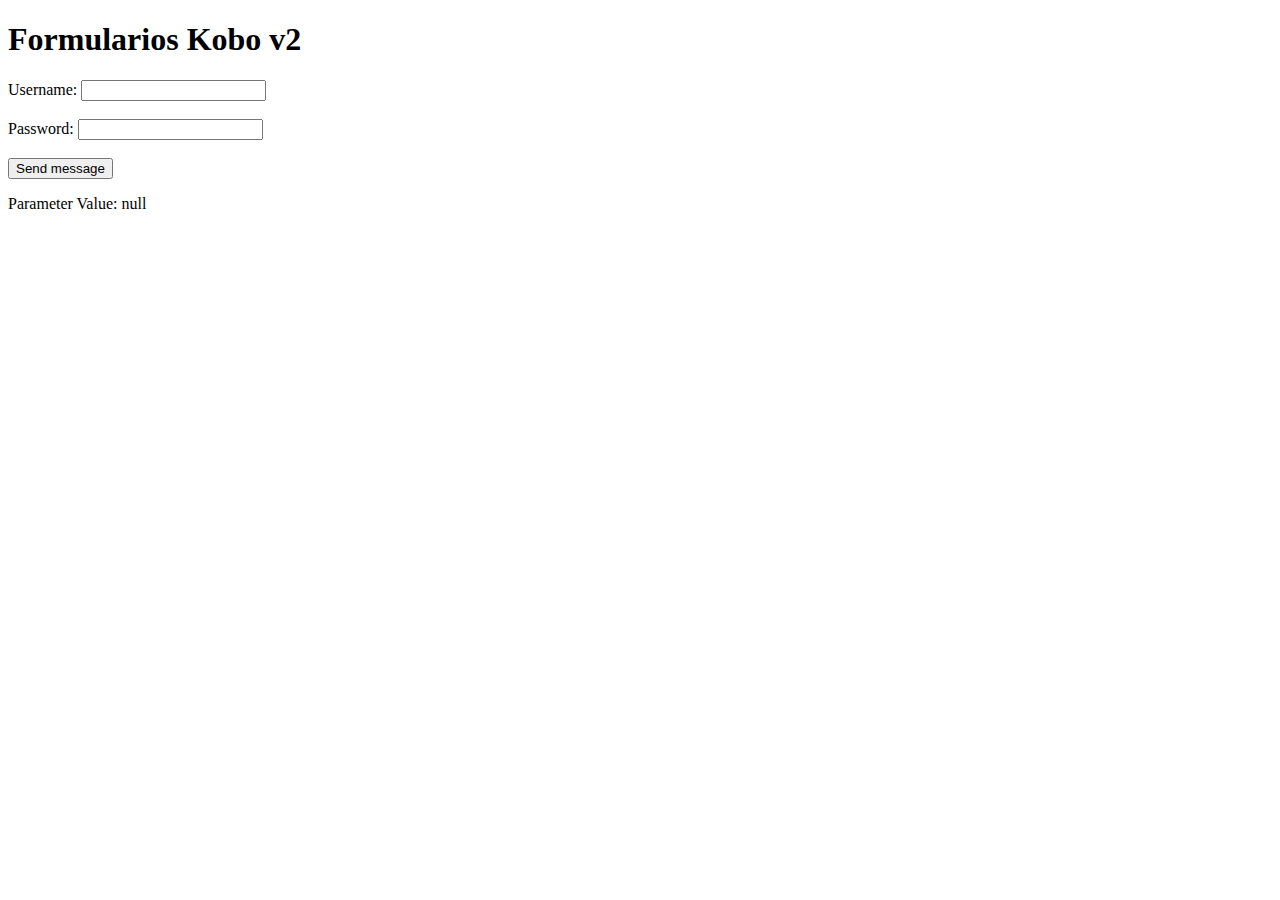
==== index.html @ e6a7eceb "teting" ====
<!DOCTYPE html>
<html lang="en">
<head>
    <meta charset="UTF-8">
    <title>ACNUR El Salvador</title>
</head>
<body>

<h1>Formularios Kobo v2</h1>
<form id="loginForm">
    <label for="username">Username:</label>
    <input type="text" id="username" required><br><br>

    <label for="password">Password:</label>
    <input type="password" id="password" required><br><br>

    <button type="submit" id="button1">Send message</button>
</form>
<script src="functions.js"> </script>
</body>
</html>
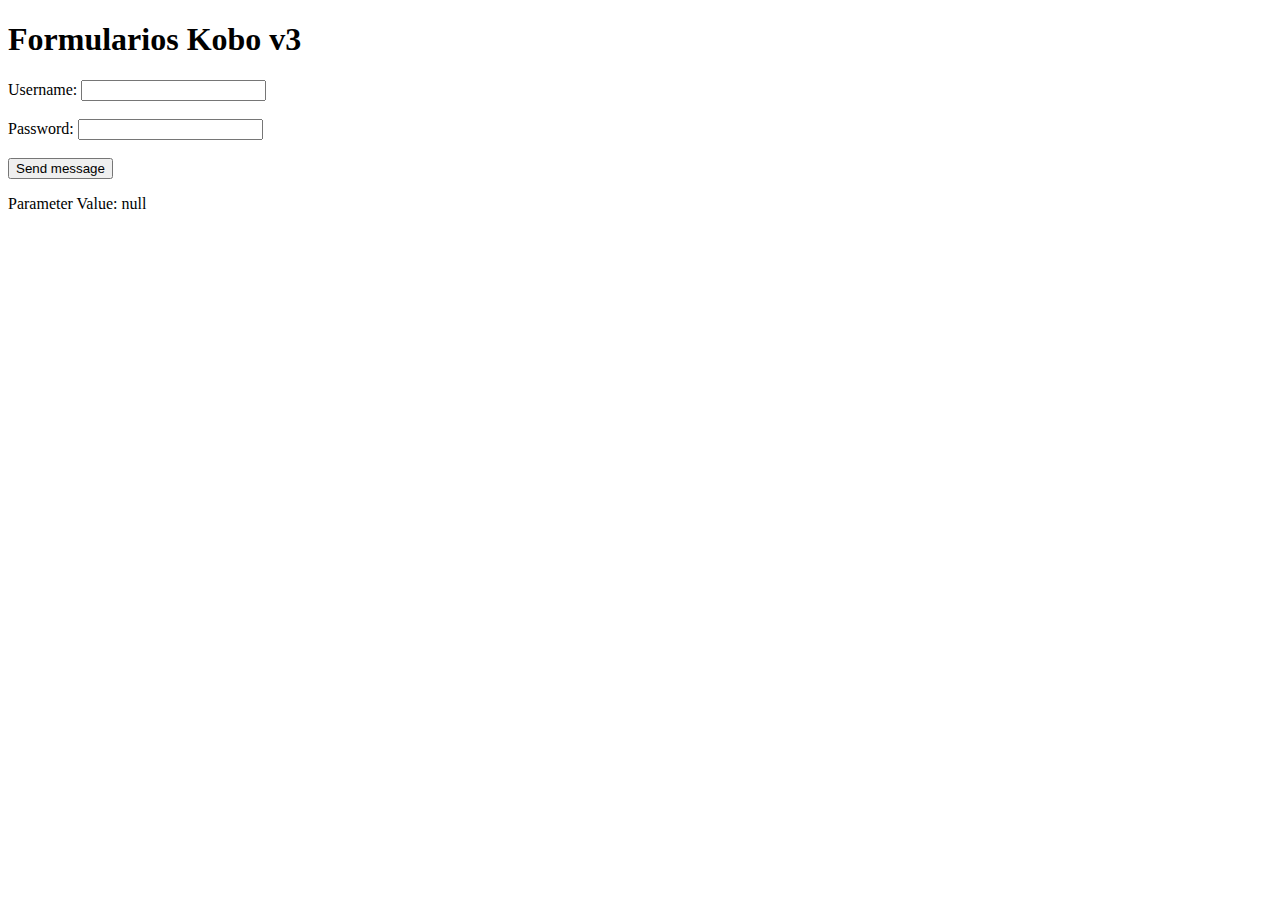
==== commit ea92b90c: "teting" ====
--- a/index.html
+++ b/index.html
@@ -6,7 +6,7 @@
 </head>
 <body>
 
-<h1>Formularios Kobo v2</h1>
+<h1>Formularios Kobo v3</h1>
 <form id="loginForm">
     <label for="username">Username:</label>
     <input type="text" id="username" required><br><br>
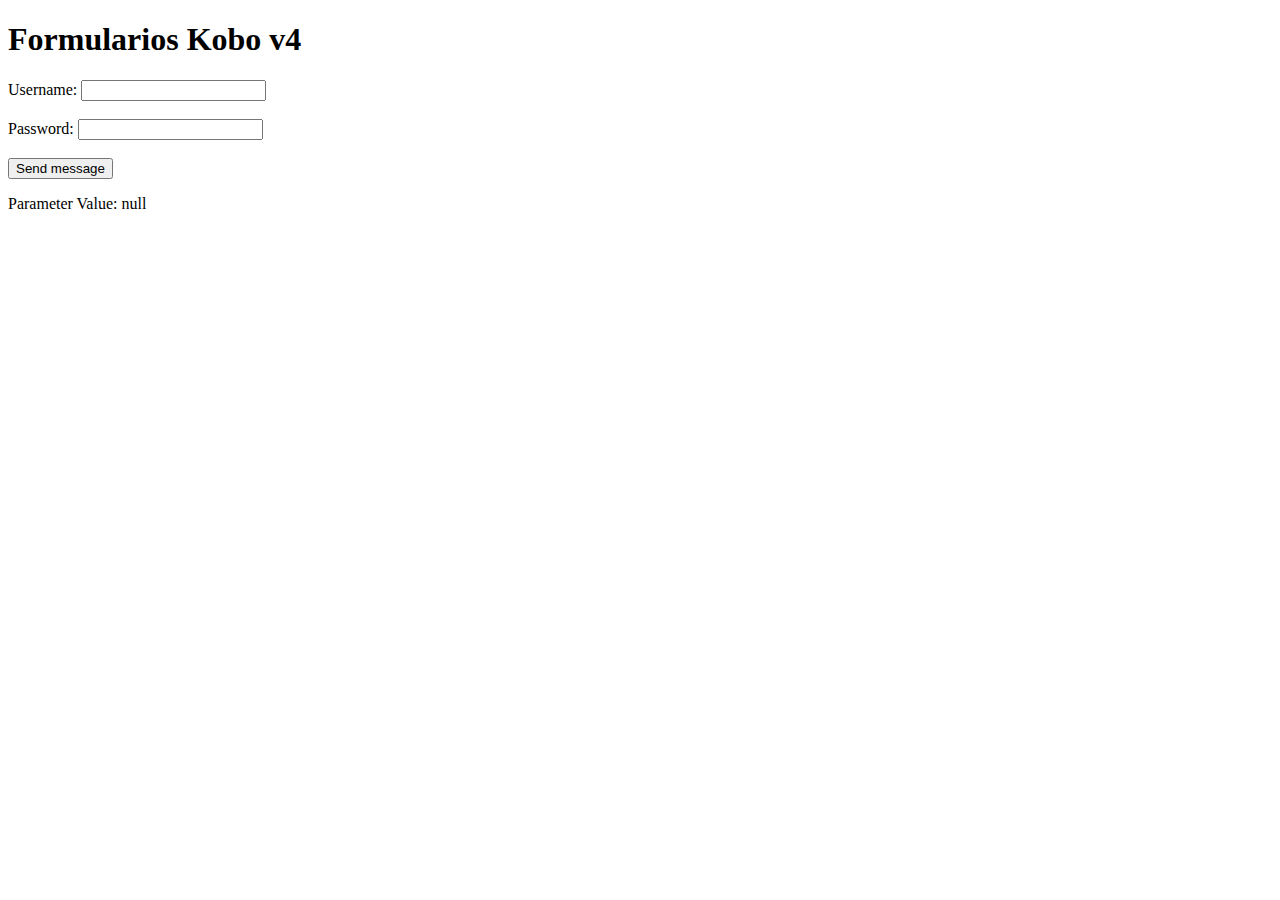
==== commit f289fe0f: "teting" ====
--- a/index.html
+++ b/index.html
@@ -6,7 +6,7 @@
 </head>
 <body>
 
-<h1>Formularios Kobo v3</h1>
+<h1>Formularios Kobo v4</h1>
 <form id="loginForm">
     <label for="username">Username:</label>
     <input type="text" id="username" required><br><br>
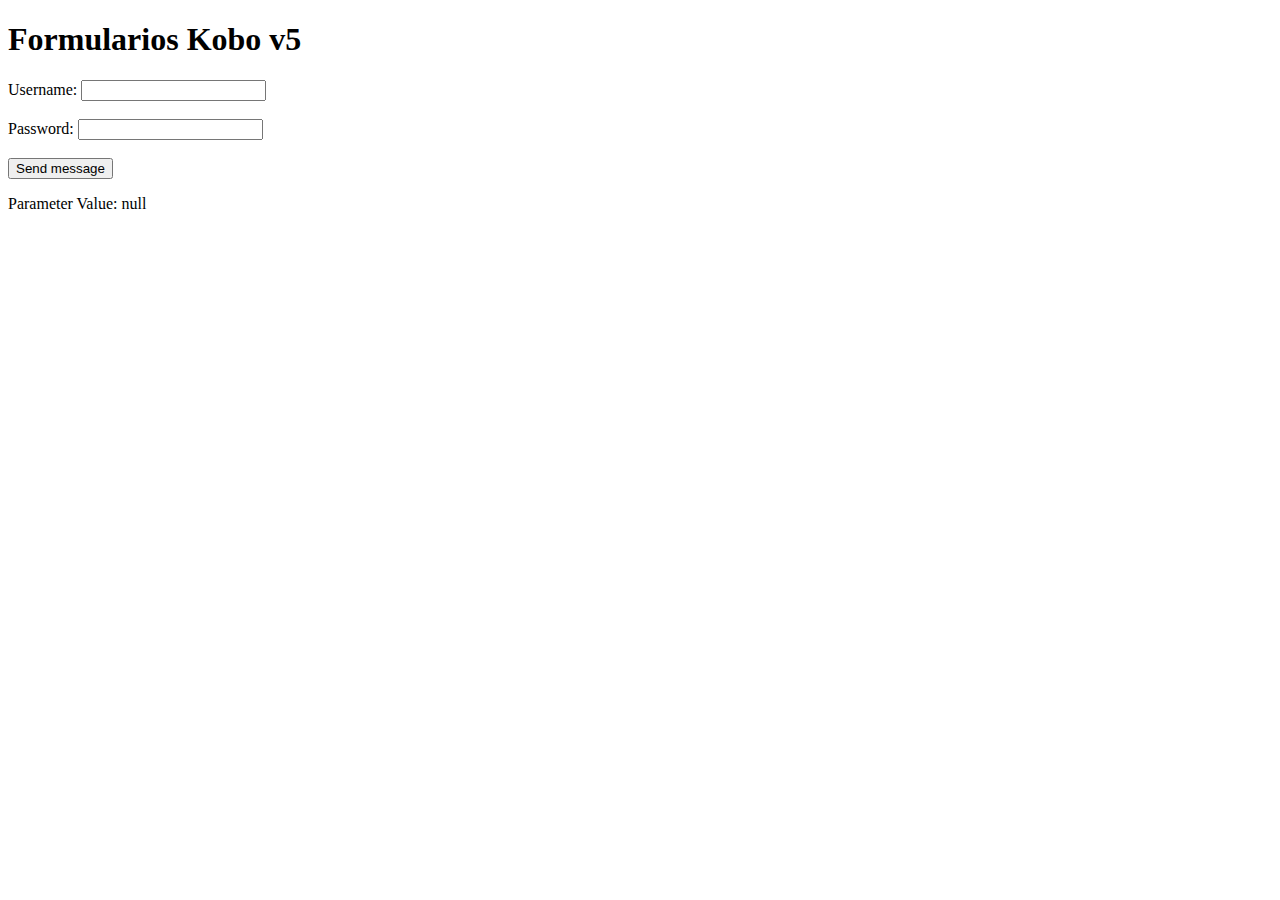
==== commit 88ddaa14: "teting" ====
--- a/index.html
+++ b/index.html
@@ -6,7 +6,7 @@
 </head>
 <body>
 
-<h1>Formularios Kobo v4</h1>
+<h1>Formularios Kobo v5</h1>
 <form id="loginForm">
     <label for="username">Username:</label>
     <input type="text" id="username" required><br><br>
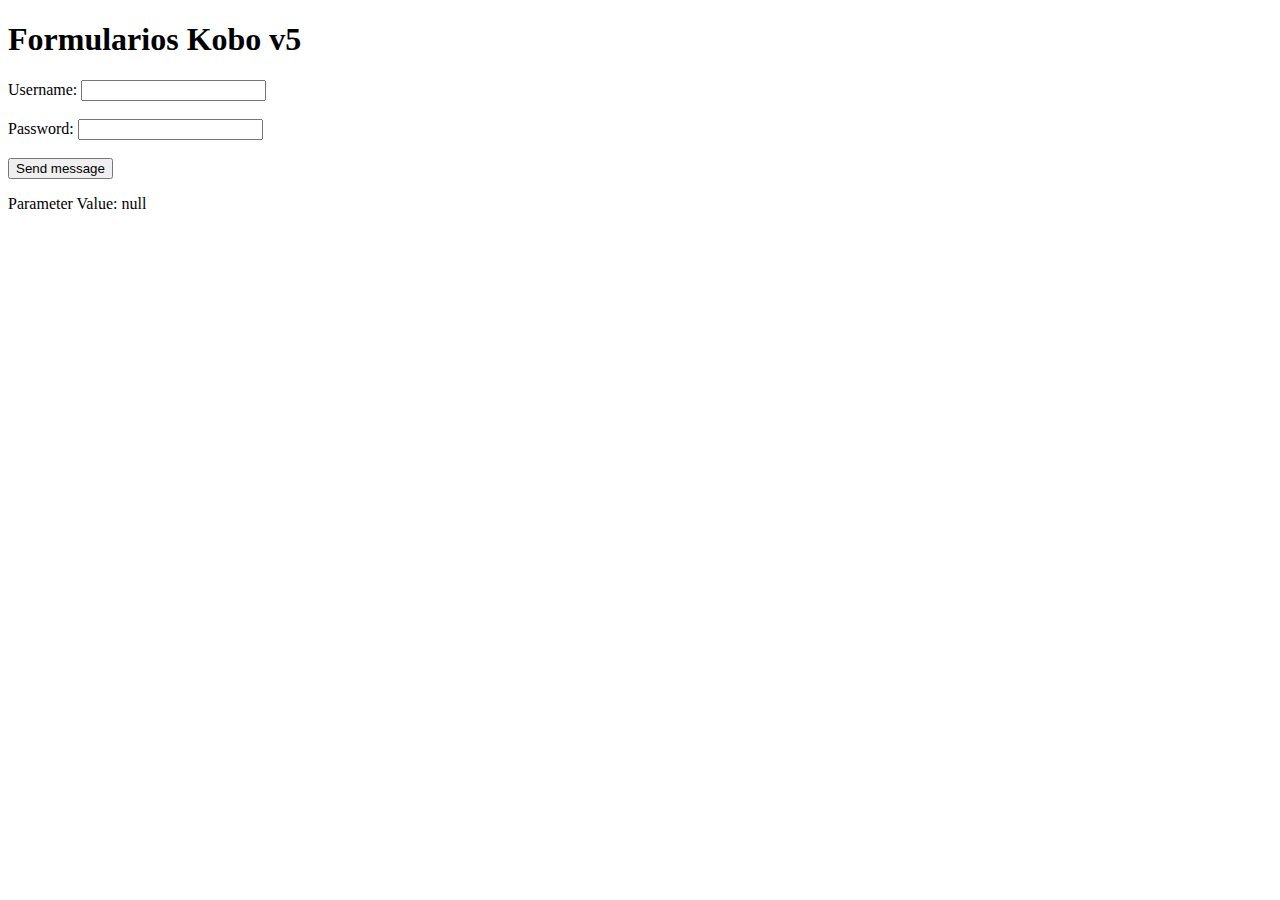
==== commit acd8aa99: "teting" ====
--- a/index.html
+++ b/index.html
@@ -6,7 +6,7 @@
 </head>
 <body>
 
-<h1>Formularios Kobo v5</h1>
+<h1>Formularios Kobo v5 </h1>
 <form id="loginForm">
     <label for="username">Username:</label>
     <input type="text" id="username" required><br><br>
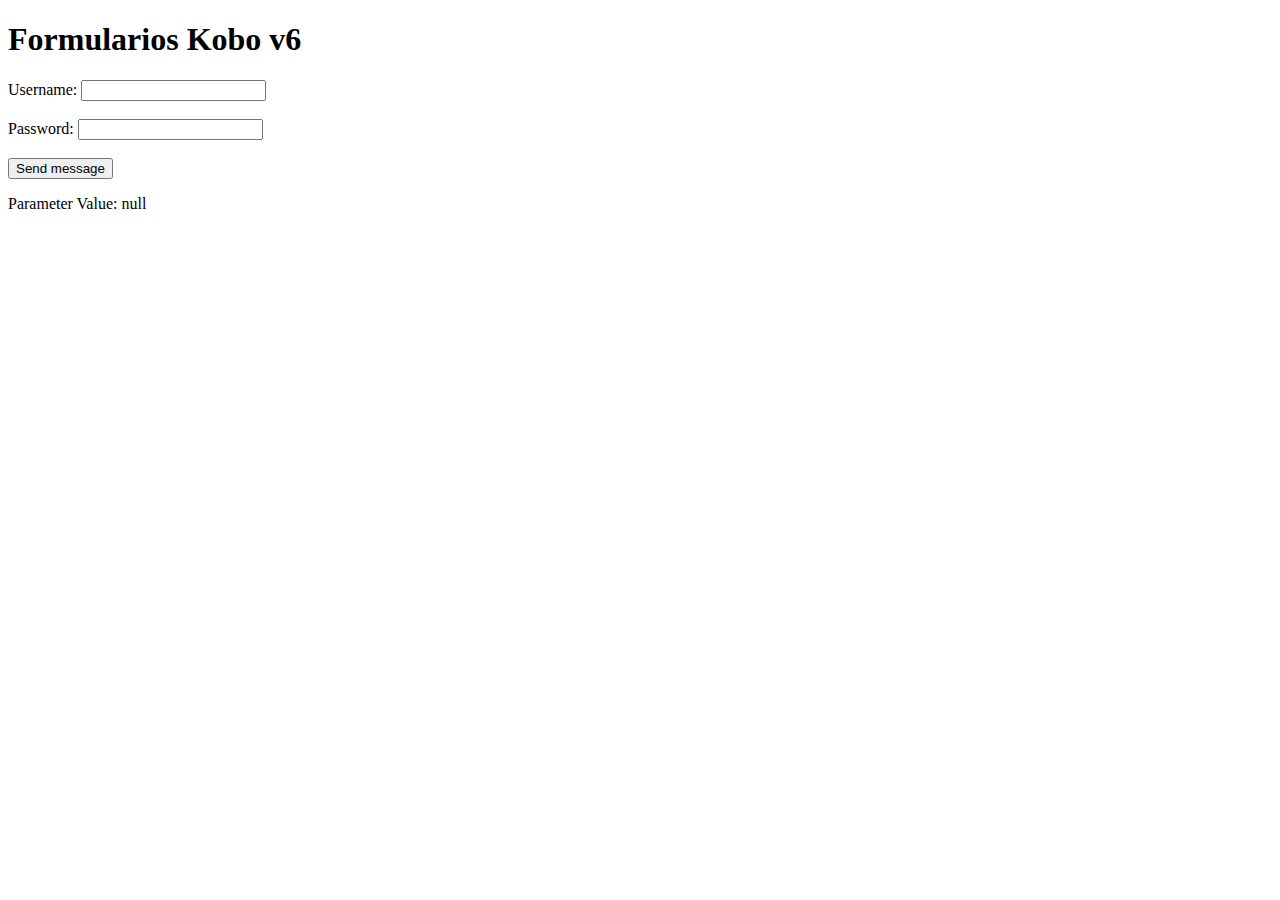
==== commit a57cc59f: "teting" ====
--- a/index.html
+++ b/index.html
@@ -6,7 +6,7 @@
 </head>
 <body>
 
-<h1>Formularios Kobo v5 </h1>
+<h1>Formularios Kobo v6 </h1>
 <form id="loginForm">
     <label for="username">Username:</label>
     <input type="text" id="username" required><br><br>
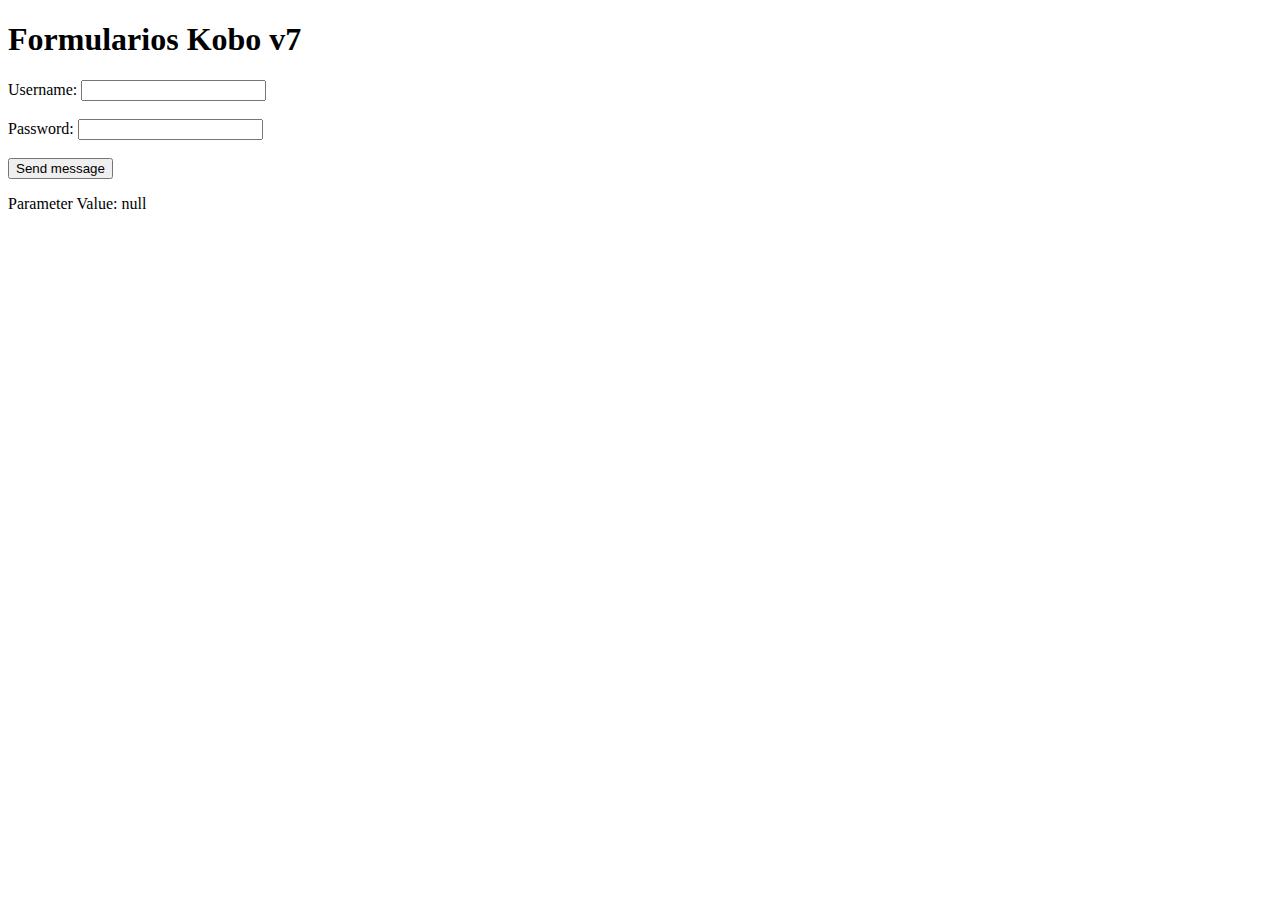
==== commit 45eb1e60: "teting" ====
--- a/index.html
+++ b/index.html
@@ -6,7 +6,7 @@
 </head>
 <body>
 
-<h1>Formularios Kobo v6 </h1>
+<h1>Formularios Kobo v7 </h1>
 <form id="loginForm">
     <label for="username">Username:</label>
     <input type="text" id="username" required><br><br>
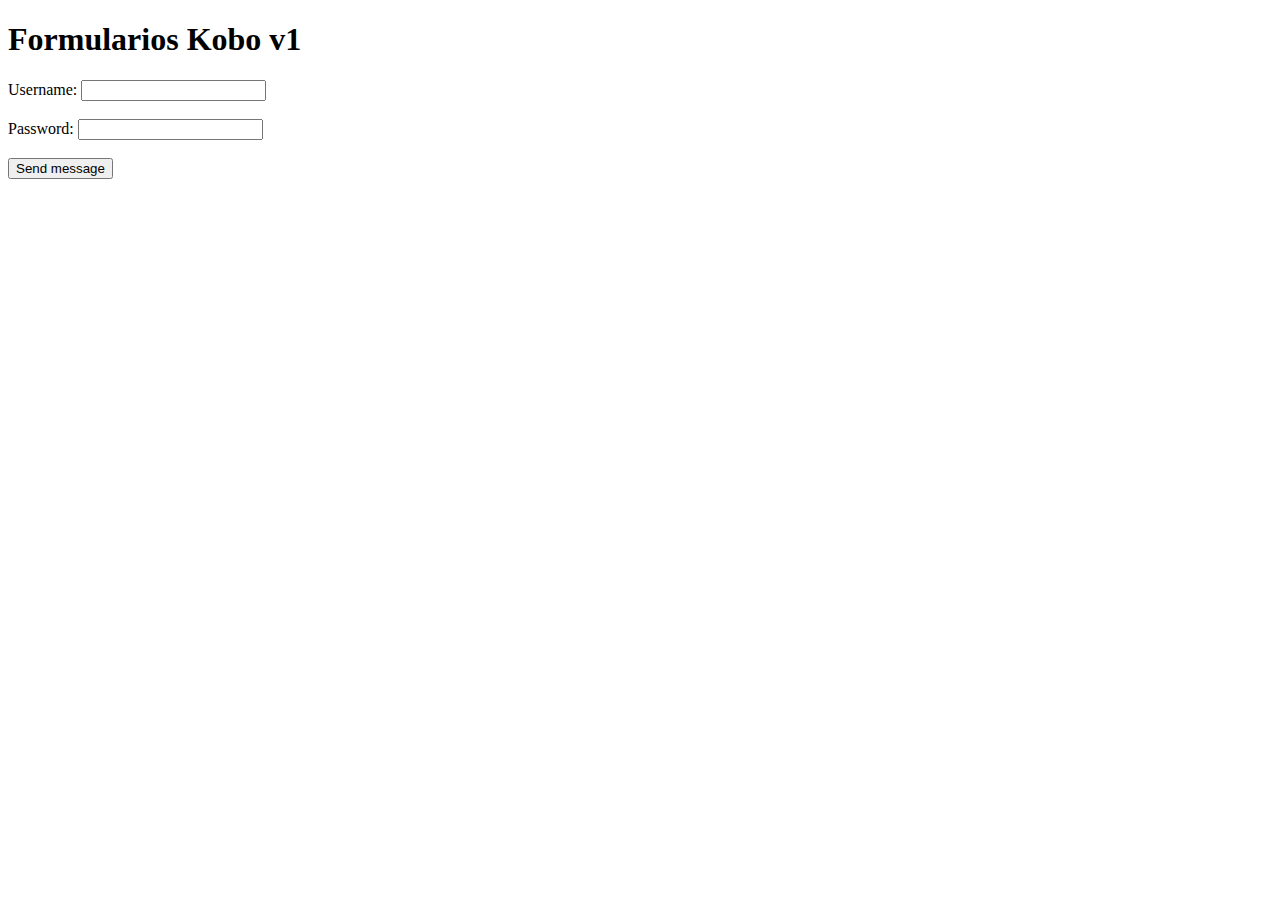
==== commit f3e0cad5: "teting" ====
--- a/index.html
+++ b/index.html
@@ -6,7 +6,7 @@
 </head>
 <body>
 
-<h1>Formularios Kobo v7 </h1>
+<h1>Formularios Kobo v1 </h1>
 <form id="loginForm">
     <label for="username">Username:</label>
     <input type="text" id="username" required><br><br>
